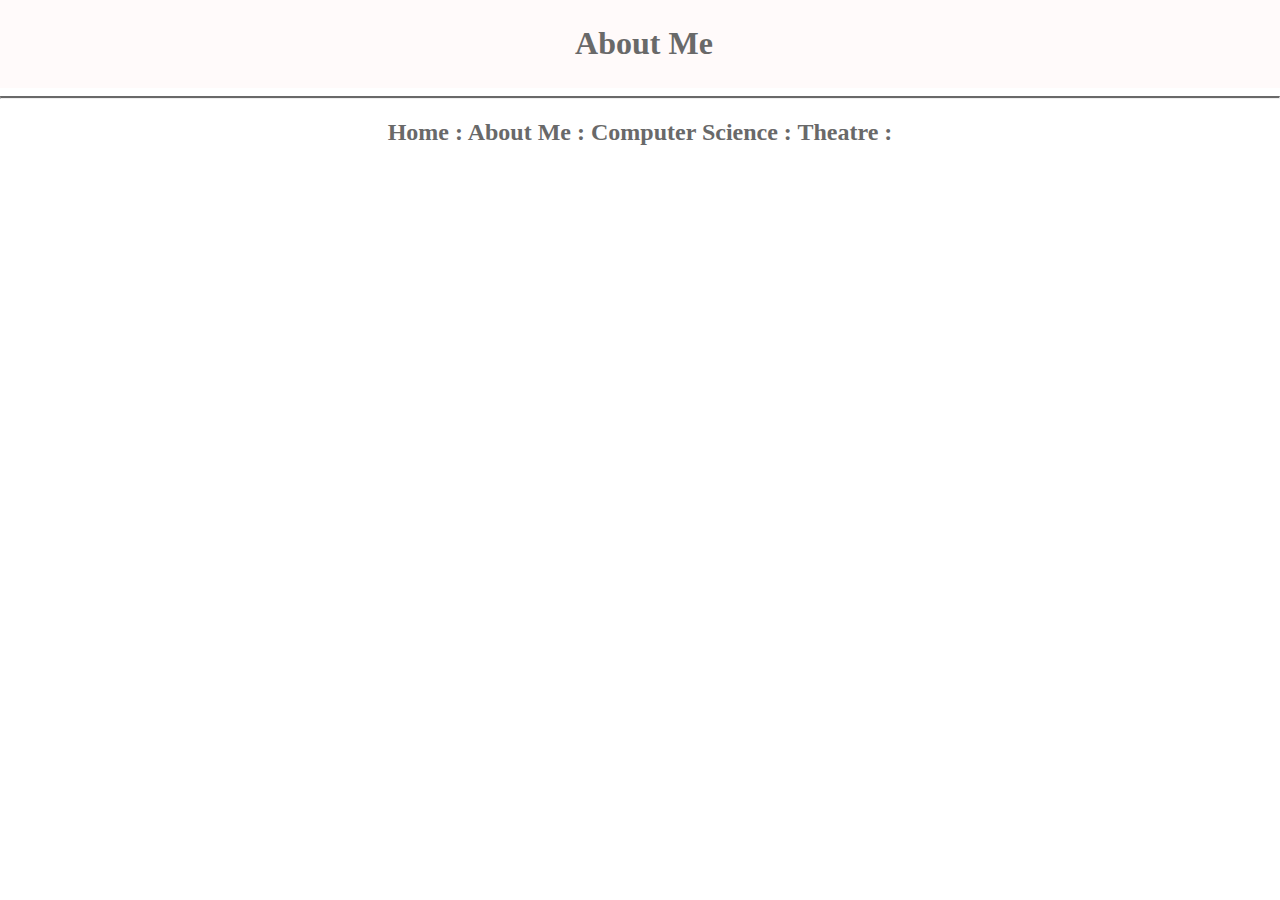
==== about.html @ 9ccdd020 "Add files via upload" ====
<!DOCTYPE html>
<html>
    <head>
        <title>About Me</title>

        <link href="styles.css" rel="stylesheet" type="text/css">
    </head>
    <body>

        <!-- Your Code Here -->
        <div class='header'>
        <h1> About Me </h1>
    	</div>

    	<hr>

        <h2><a href='home.html'> Home : </a> <a href='index.html'> About Me : </a> <a href='portfolio.html'>Computer Science : </a> <a href='Theatre.html'>Theatre : </a></h2>

    </body>
</html>
---- styles.css ----
/* Your Code Here! */
body,html{
	height: 100px;
	margin:0px;
	width:100%;
}
.header{
	width:100%;
	background-color:snow;
	padding:4px;

}

h1{
	text-align: center;
	font-family: papyrus;
	color:dimgrey;
}

hr{
	border-top:2px solid dimgrey;
}

h2{
	text-align: center;
}

a{
	color:dimgrey;
	font-family:papyrus;
}

a:link{
	text-decoration: none
}
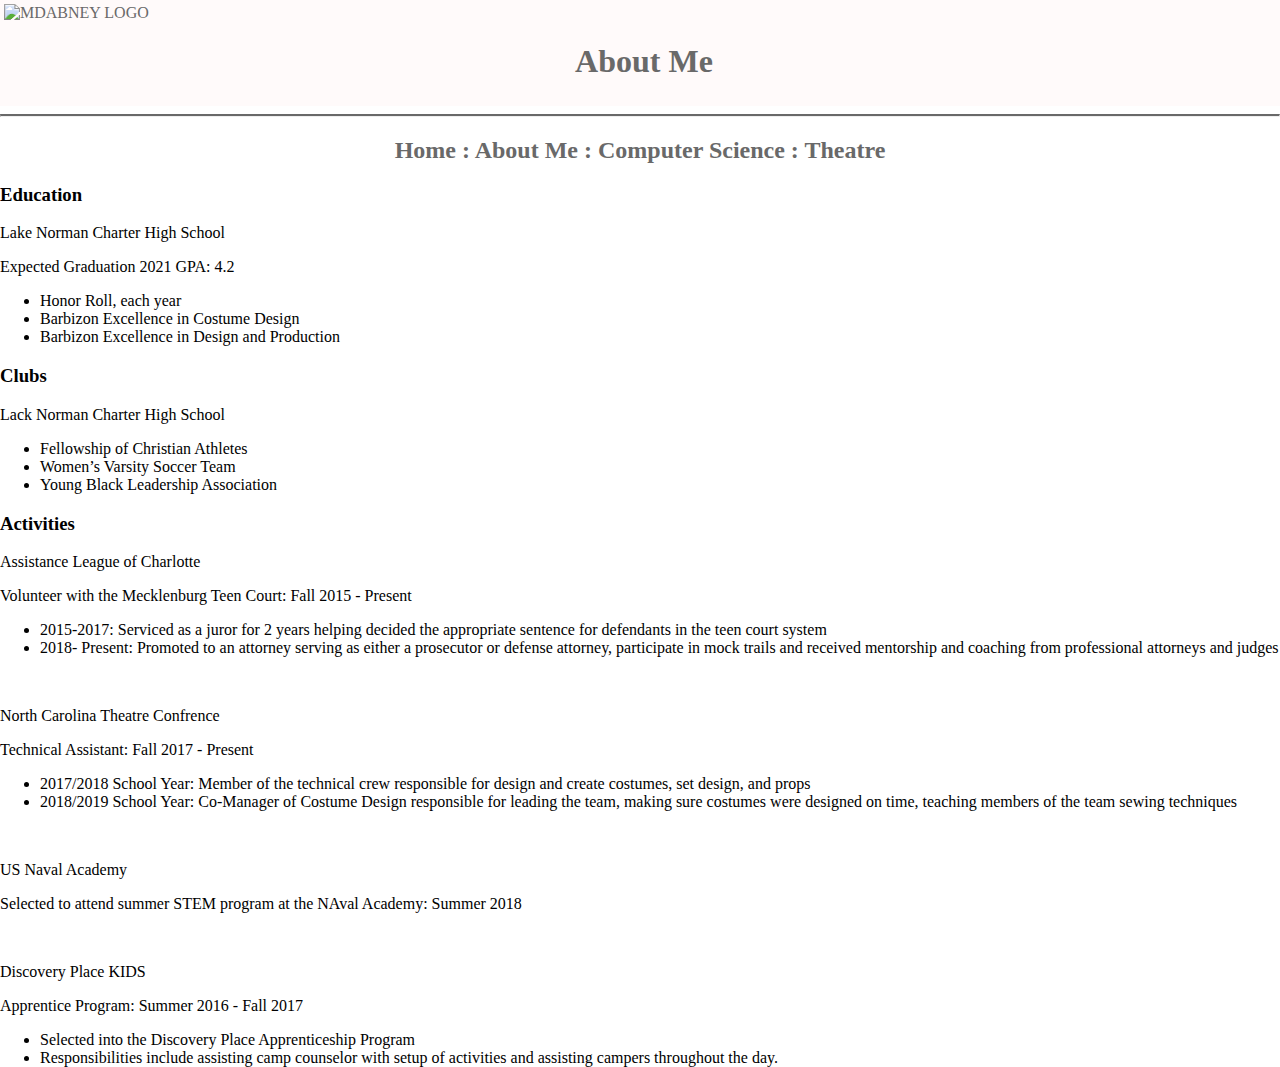
==== commit 3a066ea0: "Update about.html" ====
--- a/about.html
+++ b/about.html
@@ -9,12 +9,63 @@
 
         <!-- Your Code Here -->
         <div class='header'>
-        <h1> About Me </h1>
-    	</div>
+        <a href='index.html'><img src='logo.png' alt='MDABNEY LOGO' class='nav'></a><h1 class='nav'> About Me </h1>
+        </div>
 
     	<hr>
 
-        <h2><a href='home.html'> Home : </a> <a href='index.html'> About Me : </a> <a href='portfolio.html'>Computer Science : </a> <a href='Theatre.html'>Theatre : </a></h2>
+        <h2><a href='index.html'> Home : </a> <a href='about.html'> About Me : </a> <a href='portfolio.html'>Computer Science : </a> <a href='Theatre.html'>Theatre </a></h2>
+
+        <div class='aboutinfo'>
+            <h3> Education </h3>
+            <p class='red'> Lake Norman Charter High School </p>
+            <p> Expected Graduation 2021 GPA: 4.2</p>
+            <ul>
+                <li> Honor Roll, each year</li>
+                <li> Barbizon Excellence in Costume Design </li>
+                <li> Barbizon Excellence in Design and Production </li>
+            </ul>
+
+
+            <h3> Clubs </h3>
+            <p class='bold'> Lack Norman Charter High School </p>
+            <ul>
+                <li> Fellowship of Christian Athletes </li>
+                <li> Women’s Varsity Soccer Team </li>
+                <li> Young Black Leadership Association </li>
+            </ul>
+
+            <h3> Activities </h3>
+            <p class='red'> Assistance League of Charlotte </p>
+            <p class='bold'> Volunteer with the Mecklenburg Teen Court: Fall 2015 - Present</p>
+            <ul>
+                <li> 2015-2017: Serviced as a juror for 2 years helping decided the appropriate sentence for defendants in the teen court system </li>
+                <li>2018- Present: Promoted to an attorney serving as either a prosecutor or defense attorney, participate in mock trails and received mentorship and coaching from professional attorneys and judges</li>
+            </ul>
+
+                <br>
+
+            <p class='red'> North Carolina Theatre Confrence </p>
+            <p class='bold'> Technical Assistant: Fall 2017 - Present </p>
+            <ul>
+                <li> 2017/2018 School Year: Member of the technical crew responsible for design and create costumes, set design, and props </li>
+                <li> 2018/2019 School Year: Co-Manager of Costume Design responsible for leading the team, making sure costumes were designed on time, teaching members of the team sewing techniques </li>
+            </ul>
+
+                <br>
+
+            <p class='red'> US Naval Academy </p>
+            <p class='bold'> Selected to attend summer STEM program at the NAval Academy: Summer 2018 </p>
+
+                <br>
+
+            <p class='red'> Discovery Place KIDS </p>
+            <p class='bold'> Apprentice Program: Summer 2016 - Fall 2017 </p>
+            <ul>
+                <li> Selected into the Discovery Place Apprenticeship Program </li>
+                <li> Responsibilities include assisting camp counselor with setup of activities and assisting campers throughout the day. </li>
+        </div>
 
     </body>
 </html>
+
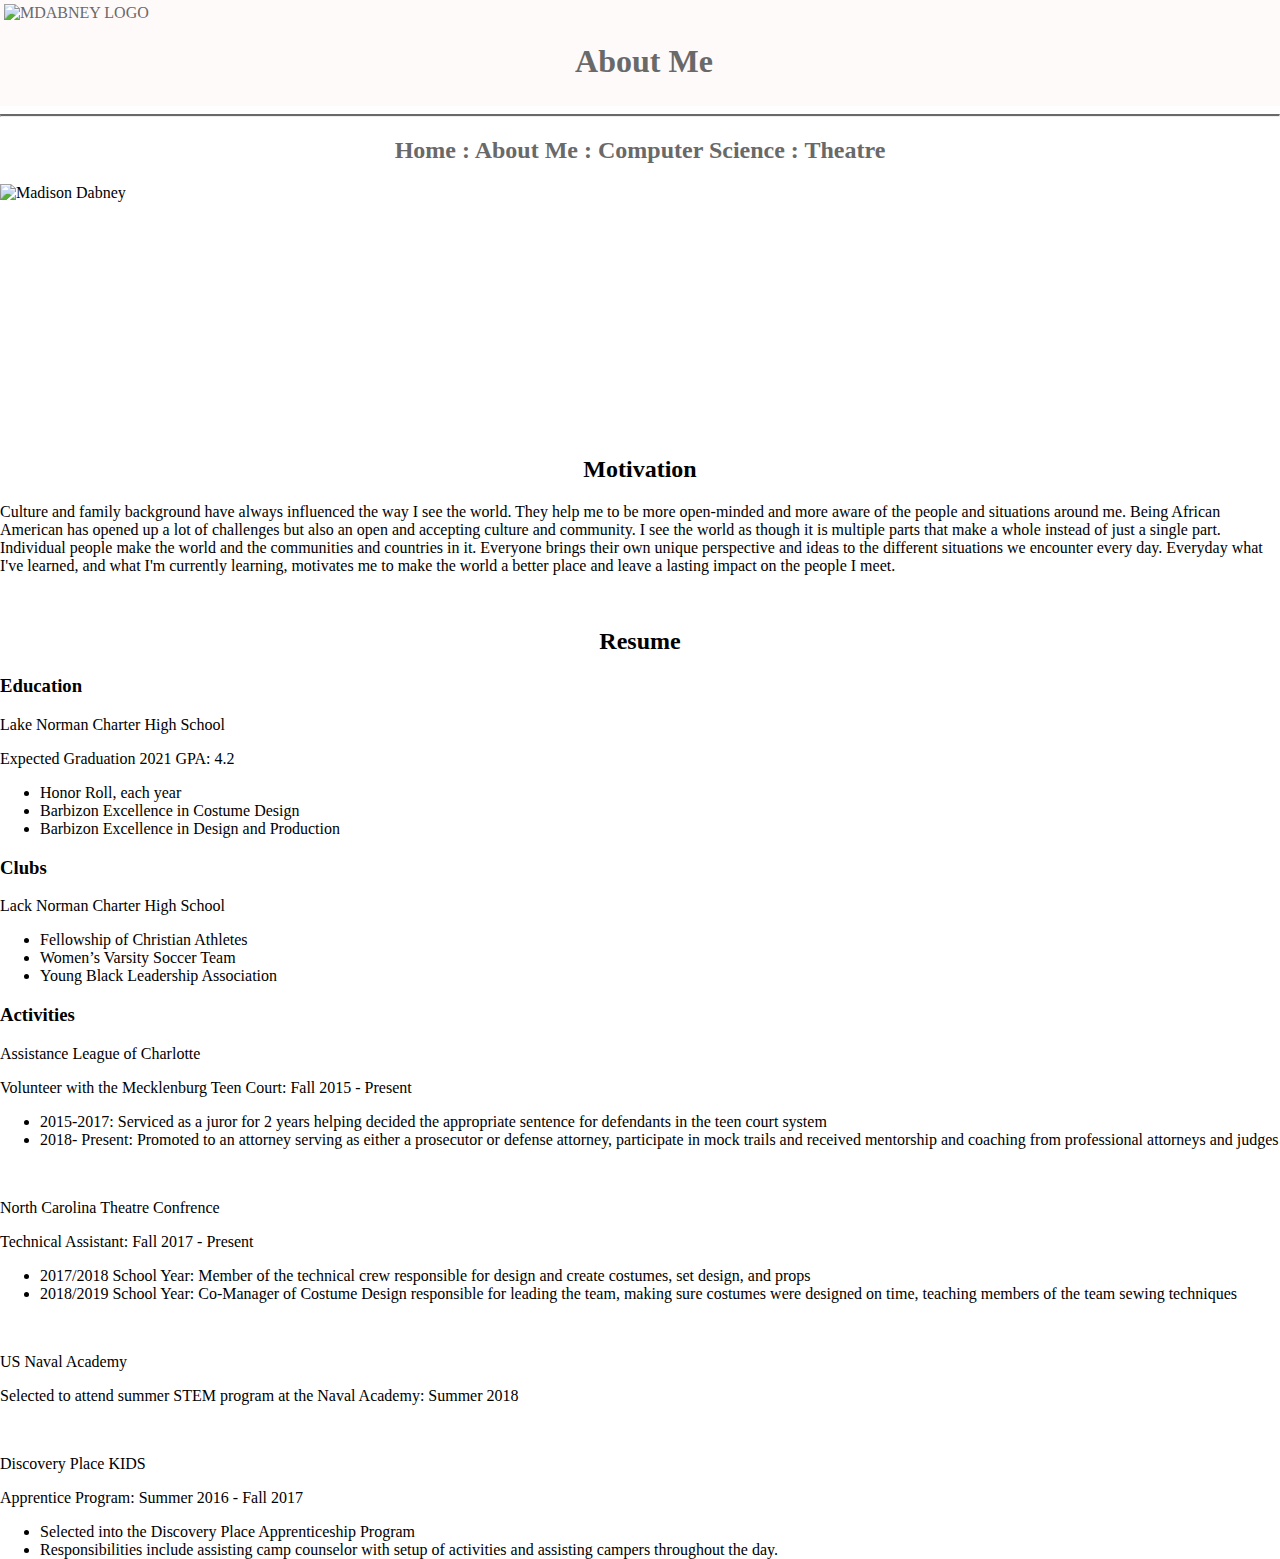
==== commit b7b4e99b: "Update about.html" ====
--- a/about.html
+++ b/about.html
@@ -17,9 +17,34 @@
         <h2><a href='index.html'> Home : </a> <a href='about.html'> About Me : </a> <a href='portfolio.html'>Computer Science : </a> <a href='Theatre.html'>Theatre </a></h2>
 
         <div class='aboutinfo'>
+
+            <img src='headshot.jpg' alt='Madison Dabney' id='headshot'>
+
+            <br>
+            <br>
+            <br>
+            <br>
+            <br>
+            <br>
+            <br>
+            <br>
+            <br>
+            <br>
+            <br>
+            <br>
+            <br>            
+            <br>
+
+            <h2 class='resumeheader'> Motivation </h2>
+            <p class='motivation'> Culture and family background have always influenced the way I see the world. They help me to be more open-minded and more aware of the people and situations around me. Being African American has opened up a lot of challenges but also an open and accepting culture and community. I see the world as though it is multiple parts that make a whole instead of just a single part. Individual people make the world and the communities and countries in it. Everyone brings their own unique perspective and ideas to the different situations we encounter every day. Everyday what I've learned, and what I'm currently learning, motivates me to make the world a better place and leave a lasting impact on the people I meet. </p>
+
+            <br>
+
+
+            <h2 class='resumeheader'> Resume </h2>
             <h3> Education </h3>
             <p class='red'> Lake Norman Charter High School </p>
-            <p> Expected Graduation 2021 GPA: 4.2</p>
+            <p class='bold'> Expected Graduation 2021 GPA: 4.2</p>
             <ul>
                 <li> Honor Roll, each year</li>
                 <li> Barbizon Excellence in Costume Design </li>
@@ -55,7 +80,7 @@
                 <br>
 
             <p class='red'> US Naval Academy </p>
-            <p class='bold'> Selected to attend summer STEM program at the NAval Academy: Summer 2018 </p>
+            <p class='bold'> Selected to attend summer STEM program at the Naval Academy: Summer 2018 </p>
 
                 <br>
 
@@ -68,4 +93,3 @@
 
     </body>
 </html>
-
